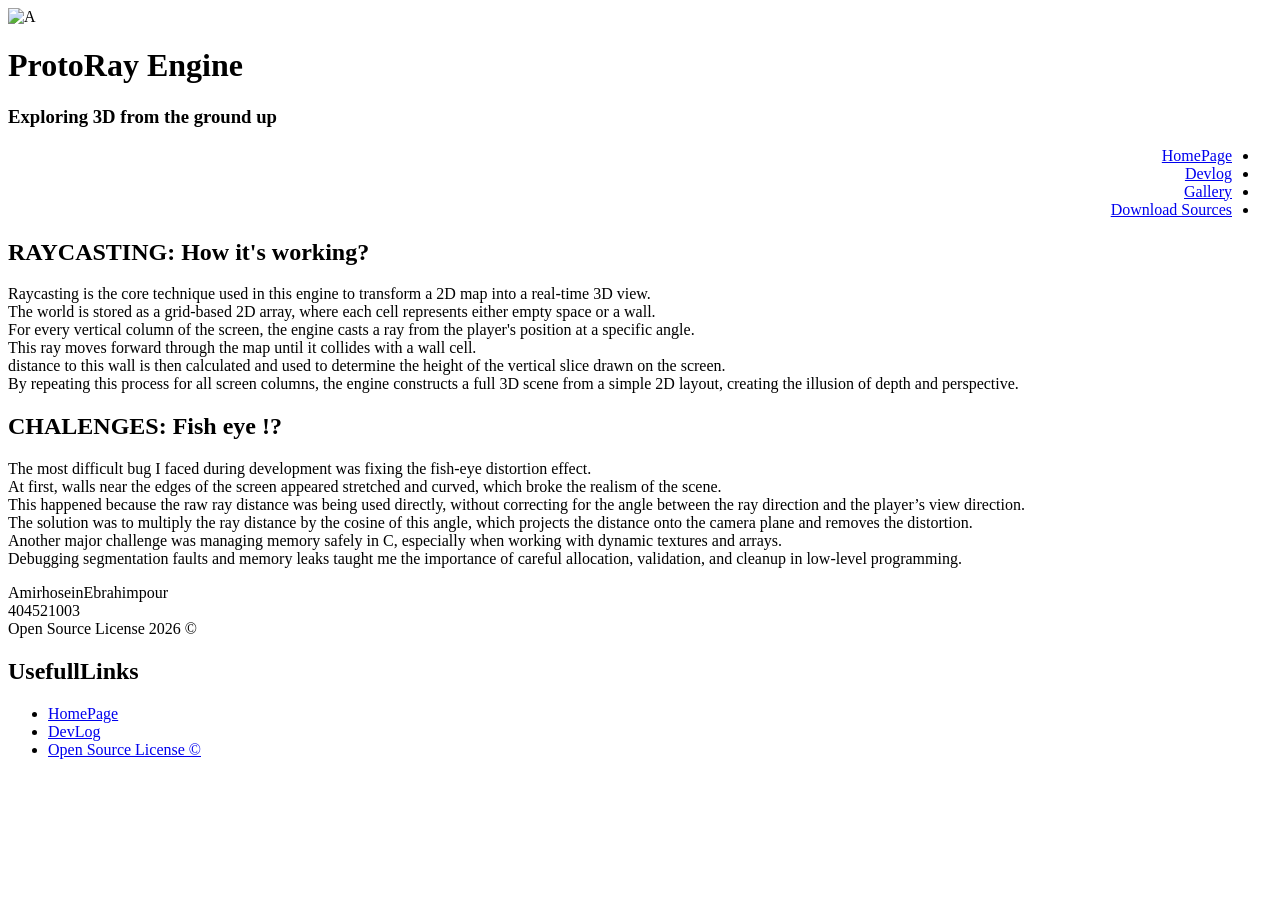
==== docs/devlog.html @ 91d21da7 "ADDED devlog.html file with including codes" ====
<!DOCTYPE html>
<html lang="en">
    <head>
        <meta charset="UTF-8">
        <meta name="viewport" content="width=device-width, initial-scale=1.0">
        <title>raycaster_web_developing</title>
        <link rel="stylesheet" href="./style.css">
        <link rel="icon" type="image/png" href="./lll.png">
    </head>

    <body>
        <header>
            <div class="name">
                <div class="header-logo">
                    <img src="./oone.png" alt="A">
                </div>
                <div class="header-text">
                    <h1>ProtoRay Engine</h1>
                    <h3>Exploring 3D from the ground up</h3>
                </div>
            </div>
            <nav dir="rtl">
                <ul >
                    <li><a href="./index.html" target="_blank">HomePage</a></li>
                    <li><a href="./devlog.html" target="_blank">Devlog</a></li>
                    <li><a href="./gallery.html" target="_blank">Gallery</a></li>
                    <li><a href="https://google.com" target="_blank" class="button">Download Sources</a></li>
                </ul>
            </nav>
        </header>

        <main>
            <div>
                <h2>RAYCASTING: How it's working?</h2>
                <p class="bio-text">
                    Raycasting is the core technique used in this engine to transform a 2D map into a real-time 3D view.<br> The world is stored as a grid-based 2D array, where each cell represents either empty space or a wall. <br>For every vertical column of the screen, the engine casts a ray from the player's position at a specific angle. <br>This ray moves forward through the map until it collides with a wall cell. <br> distance to this wall is then calculated and used to determine the height of the vertical slice drawn on the screen. <br>By repeating this process for all screen columns, the engine constructs a full 3D scene from a simple 2D layout, creating the illusion of depth and perspective.
                </p>
            </div>
            <div>
                <h2>CHALENGES: Fish eye !?</h2>
                <p class="bio-text">
                    The most difficult bug I faced during development was fixing the fish-eye distortion effect. <br>At first, walls near the edges of the screen appeared stretched and curved, which broke the realism of the scene. <br>This happened because the raw ray distance was being used directly, without correcting for the angle between the ray direction and the player’s view direction. <br>The solution was to multiply the ray distance by the cosine of this angle, which projects the distance onto the camera plane and removes the distortion. <br>Another major challenge was managing memory safely in C, especially when working with dynamic textures and arrays. <br>Debugging segmentation faults and memory leaks taught me the importance of careful allocation, validation, and cleanup in low-level programming.
                </p>
            </div>
        </main>

        <footer>
            <div class="end">
                <p>
                    AmirhoseinEbrahimpour<br>
                    404521003<br>
                    Open Source License 2026 ©
                </p>                
            </div>
        <nav>
            <div class="footerlinks">
                <h2>UsefullLinks</h3>
                <ul>
                    <li><a href="./index.html" target="_blank">HomePage</a></li>
                    <li><a href="./devlog.html" target="_blank">DevLog</a></li>
                    <li><a href=" https://policies.google.com/?hl=en" target="_blank">Open Source License ©</a></li>
                </ul>

            </div>
        </nav>
            

        </footer>
    </body>

</html>
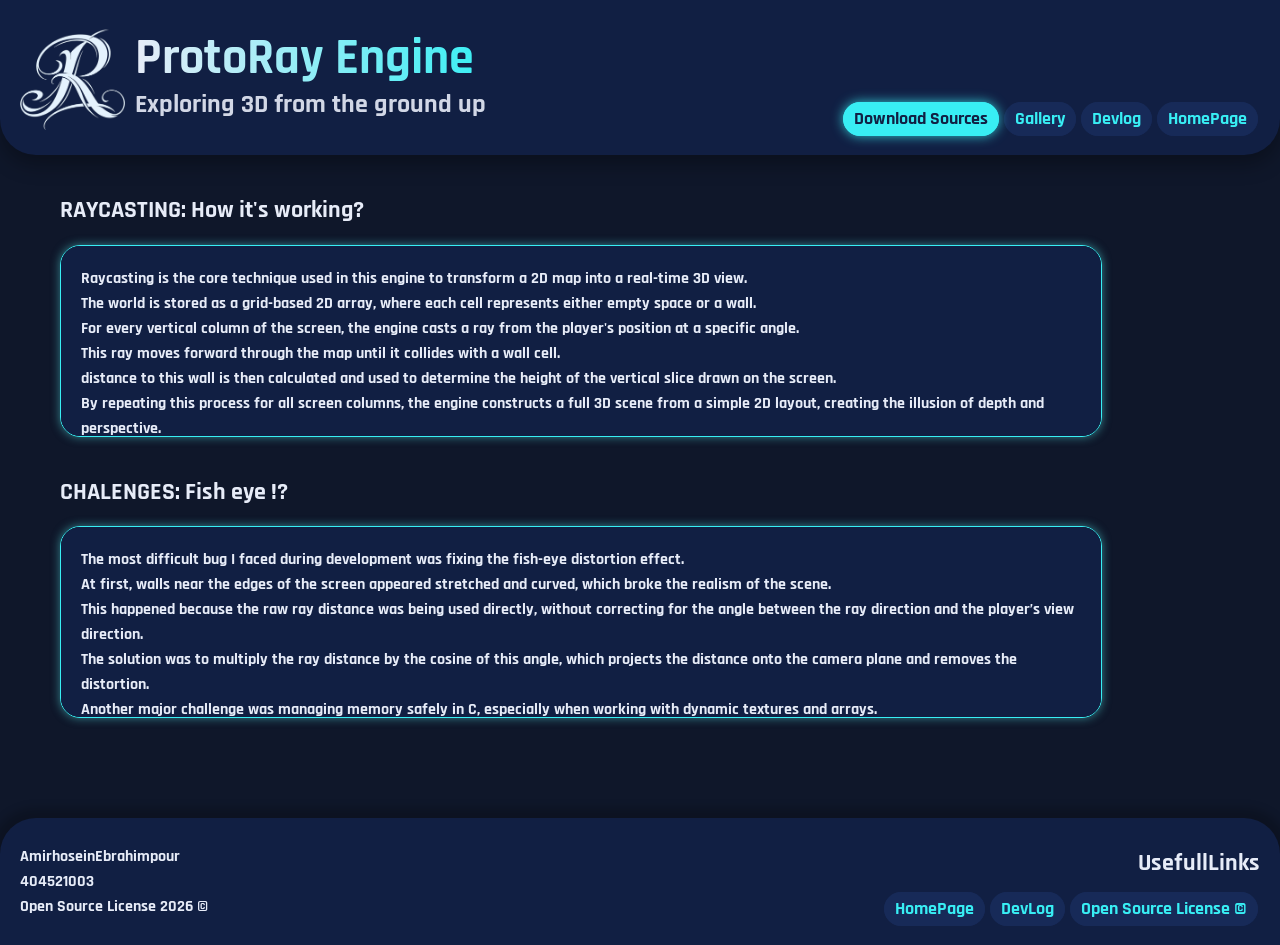
==== commit 65199020: "Update devlog.html: eddited link of rep to download button" ====
--- a/docs/devlog.html
+++ b/docs/devlog.html
@@ -24,7 +24,7 @@
                     <li><a href="./index.html" target="_blank">HomePage</a></li>
                     <li><a href="./devlog.html" target="_blank">Devlog</a></li>
                     <li><a href="./gallery.html" target="_blank">Gallery</a></li>
-                    <li><a href="https://google.com" target="_blank" class="button">Download Sources</a></li>
+                    <li><a href="https://github.com/amirhosien85/simple-raycaster" target="_blank" class="button">Download Sources</a></li>
                 </ul>
             </nav>
         </header>
@@ -68,4 +68,5 @@
         </footer>
     </body>
 
-</html>+
+</html>
--- a/docs/style.css
+++ b/docs/style.css
@@ -0,0 +1,368 @@
+:root {
+    --bg-color: #0f172a;
+    --primary-color: #111f43;
+    --primary-hf-color: #172a58;
+    --accent-color: #38eef4;
+    --text-color: #e7ecf8;
+    --hover-color: #7df6fa;
+    --shadow-color: rgba(0, 0, 0, 0.5);
+}
+@font-face {
+    font-family: 'MyFont';
+    src: url('fonts/Rajdhani-Bold.ttf') format('truetype');
+    font-weight: normal;
+    font-style: normal;
+}
+body {
+    font-family: 'MyFont', Tahoma, sans-serif;
+
+    background-color: var(--bg-color);
+    color: var(--text-color);
+
+    padding: 0%;
+    margin: 0%;
+    min-height: 100vh;
+
+    display: flex;
+    flex-direction:column;
+}
+header {
+    background-color: var(--primary-color);
+    padding: 25px 20px;
+
+    border-end-start-radius: 36px;
+    border-end-end-radius: 36px;
+    
+    box-shadow: 0 10px 20px rgba(0, 0, 0, 0.3); 
+
+    display: flex;
+    flex-direction: row;
+
+    justify-content: space-between;
+
+    align-items: end;
+
+    flex-wrap:wrap;
+
+    position: relative;
+
+    z-index: 10;
+}
+.name {
+    display: flex;
+    align-items: center;
+    gap: 10px;
+}
+
+
+.header-logo img {
+    width: 105px;
+    height: auto;
+    display: block;
+
+
+}
+.button-prestion img{
+    width: 105px;
+    height: auto;
+    display: block;
+}
+.header-text h1 {
+    background: linear-gradient(90deg, #e7ecf8, #38eef4);
+
+    -webkit-background-clip: text;
+
+    background-clip: text;
+
+    color: transparent;
+
+    font-weight: 800;
+    font-size: 50px;
+
+    margin-bottom: 0;
+    margin-top: 0;
+
+    line-height: 1;
+}
+.header-text h3 {
+    margin-top: 5px;
+    margin-bottom: 0;
+
+    font-size: 26px;
+
+    opacity: 0.9;
+}
+
+a {
+    color: var(--accent-color);
+    text-decoration:none;
+
+    font-weight: bold;
+    font-size: 1.1rem;
+
+    border: 0.5px solid var(--primary-hf-color);
+    border-radius: 34px;
+
+    transition: all 0.3s ease;
+
+    padding: 5px 10px;
+    margin: 2px;
+    background-color: var(--primary-hf-color);
+    /* margin-top: 5px; */
+
+}
+a:hover {
+    color: var(--hover-color);
+    text-decoration: dashed;
+}
+a.button {
+    background-color: var(--accent-color);
+    color: var(--primary-color);
+    border-color: var(--accent-color);
+    box-shadow: 0 0 12px rgba(56, 238, 244, 0.8);
+    transform: scale(1.05);
+}
+
+a.button:hover {
+    background-color: var(--hover-color);
+    color: var(--primary-color);
+    transform: scale(1.8);
+}
+
+
+nav ul {
+    list-style: none;
+
+    margin: 0;
+    padding: 0;
+    
+    display: flex;
+    flex-direction: row;
+
+    align-items: right;
+    flex-wrap: wrap;
+    gap: 1px;
+    
+    justify-content: flex-end;
+}
+
+main {
+    padding: 20px;
+
+    max-width: 1200px;
+    
+    margin: 0 auto; 
+    
+    width: 100%;
+
+    box-sizing: border-box; 
+
+    padding-bottom: 60px;
+
+    /* flex-grow: 1; */
+}
+body {
+    scroll-behavior: smooth;
+}
+
+.intruduction-grid {
+    display: grid;
+
+    grid-template-columns: repeat(auto-fit, minmax(350px, 1fr)); 
+
+    gap: 3.4rem;
+
+    padding: 0px;
+    
+    list-style: none;
+}
+.intruduction-grid li dl {
+    background-color: var(--primary-color);
+    padding: 20px;
+    border-radius: 15px;
+    border: 1.5px solid var(--accent-color);
+    box-shadow: 0 4px 8px var(--shadow-color); 
+    transition: transform 0.3s ease;
+    height: 100%;
+    box-shadow: 0 0 10px rgba(79, 205, 209, 0.6);
+    display: flex;
+    flex-direction: column;
+    align-items: center;
+}
+
+.intruduction-grid li dl:hover {
+    transform: translateY(-5px);
+    box-shadow: 0 8px 16px rgba(0, 0, 0, 0.7);
+    
+}
+
+
+.bio-text {
+    background-color: var(--primary-color);
+    border-radius: 20px;
+    border: 1px solid var(--accent-color);
+
+    max-width: 1000px;
+    max-height: 150px;
+    width: 100%;
+
+    padding: 20px;
+    margin-bottom: 40px;
+
+    overflow-y: auto;
+
+    box-shadow: 0 0 10px rgba(79, 205, 209, 0.6);
+
+    line-height: 25px;
+}
+
+.Screenshot {
+    width: 100%;
+    height: 250px;
+    object-fit: cover;
+
+    display: block;
+    padding: 4px;
+
+    border-radius: 15px;
+    border: 1.5px solid var(--accent-color);
+    box-shadow: 0 4px 8px var(--shadow-color); 
+    
+    transition: transform 0.3s ease;
+
+
+    box-shadow: 0 0 10px rgba(79, 205, 209, 0.6);
+
+}
+.Screenshot:hover{
+    transform: scale(1.05);
+    box-shadow: 0 8px 16px rgba(0, 0, 0, 0.7);
+}
+
+footer {
+    
+    border-top-left-radius: 36px;
+    border-top-right-radius: 36px;
+
+    background-color: var(--primary-color);
+
+    padding: 10px 20px 10px 20px;
+
+    margin-top: auto; 
+    
+    display: flex;
+
+    flex-direction: row;
+
+    justify-content: space-between;
+
+    flex-wrap: wrap-reverse;
+
+    box-shadow: 0px 0px 10px 10px rgba(0, 0, 0, 0.2); 
+}
+footer ul{
+    list-style: none;
+}
+ .footerlinks{
+    text-align: right;
+    display: flex;
+    flex-direction: column;
+}
+.end {
+    line-height: 25px;
+}
+figure {
+    border: 1px solid #14314e;
+    padding: 6px 11px;
+    margin: 14px 0px;
+    width: 360px;
+    color: #4fcdd1;
+    background-color: #14314e;
+    border-radius: 34px;
+}
+::selection {
+    background-color: var(--accent-color);
+    color: var(--primary-color);
+}
+
+
+
+@media (max-width: 768px) {
+    header {
+        flex-direction: column;
+        text-align: center;
+        gap: 15px;
+    }
+
+    nav ul {
+        flex-direction: column;
+        align-items: center;
+        gap: 15px;
+    }
+
+    .intruduction-grid {
+        grid-template-columns: 1fr;
+    }
+    
+    footer {
+        flex-direction: column;
+        gap: 20px;
+    }
+}
+
+
+
+.neon {
+    color: var(--accent-color);
+    text-shadow:
+        0 0 5px var(--accent-color),
+        0 0 10px var(--accent-color),
+        0 0 20px var(--hover-color),
+        0 0 40px rgba(56,238,244,0.8);
+}
+
+.neon-box {
+    border: 1px solid var(--accent-color);
+    box-shadow:
+        0 0 6px rgba(56,238,244,0.6),
+        0 0 12px rgba(56,238,244,0.5),
+        0 0 24px rgba(56,238,244,0.4);
+}
+
+
+.neon-pulse {
+    background: none;
+    animation: glow 1s ease-in-out infinite alternate;
+}
+
+@keyframes glow {
+    from {
+        box-shadow: 0 0 8px rgba(56,238,244,0.4);
+    }
+    to {
+        box-shadow: 0 0 20px rgba(56,238,244,0.9);
+    }
+}
+::-webkit-scrollbar {
+    width: 10px;
+}
+
+::-webkit-scrollbar-track {
+    background: var(--primary-color);
+    border-radius: 10px;
+}
+
+::-webkit-scrollbar-thumb {
+    background: var(--accent-color);
+    border-radius: 10px;
+}
+
+::-webkit-scrollbar-thumb:hover {
+    background: var(--hover-color);
+}
+
+
+* {
+    scrollbar-width: 8px;
+    scrollbar-color: var(--accent-color) var(--primary-color);
+}
